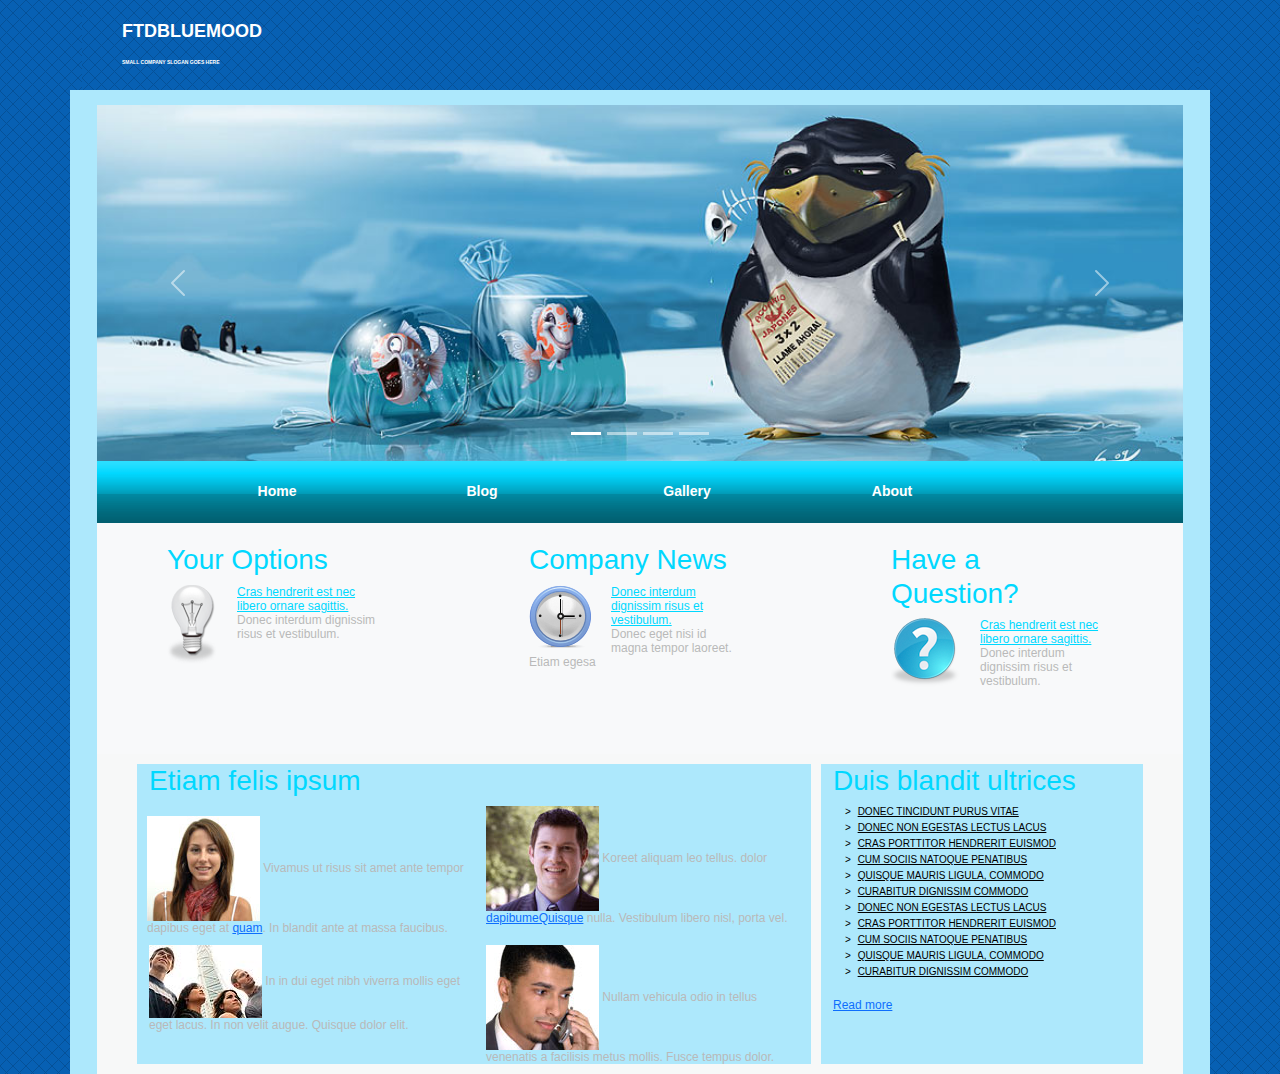
==== index.html @ ad65375a "10" ====
<!DOCTYPE html PUBLIC "-//W3C//DTD XHTML 1.0 Strict//EN" "http://www.w3.org/TR/xhtml1/DTD/xhtml1-strict.dtd">
<html xmlns="http://www.w3.org/1999/xhtml">

<head>
    <meta http-equiv="content-type" content="text/html; charset=utf-8" />
    <title>FlashTemplateDesign Free Css Template</title>
    <meta name="keywords" content="" />
    <meta name="description" content="" />
    <link href="https://cdn.jsdelivr.net/npm/bootstrap@5.1.1/dist/css/bootstrap.min.css" rel="stylesheet">
    <script src="https://cdn.jsdelivr.net/npm/bootstrap@5.1.1/dist/js/bootstrap.bundle.min.js"></script>
    <link href="style.css" rel="stylesheet" type="text/css" />
    <link rel="stylesheet" href="nivo-slider.css" type="text/css" media="screen" />
</head>

<body>
    <div class="container">

        <div class="row">
            <div id="bg">
                <div id="logo">
                    <a href="#">ftdbluemood</a>
                    <h2><a href="#">Small Company Slogan Goes Here</a></h2>
                </div>
            </div>
        </div>
        <div class="row">
            <div id="carousel">
                <div id="carouselExampleIndicators" class="carousel slide" data-bs-ride="carousel">
                    <div class="carousel-indicators">
                        <button type="button" data-bs-target="#carouselExampleIndicators" data-bs-slide-to="0"
                            class="active" aria-current="true" aria-label="Slide 1"></button>
                        <button type="button" data-bs-target="#carouselExampleIndicators" data-bs-slide-to="1"
                            aria-label="Slide 2"></button>
                        <button type="button" data-bs-target="#carouselExampleIndicators" data-bs-slide-to="2"
                            aria-label="Slide 3"></button>
                        <button type="button" data-bs-target="#carouselExampleIndicators" data-bs-slide-to="3"
                            aria-label="Slide 4"></button>
                    </div>
                    <div class="carousel-inner">
                        <div class="carousel-item active">
                            <img src="images/header.jpg" alt="" title="" class="d-block w-100" />
                        </div>
                        <div class="carousel-item">
                            <img src="images/header2.jpg" alt="" title="" class="d-block w-100" />
                        </div>
                        <div class="carousel-item">
                            <img src="images/header3.jpg" alt="" title="" class="d-block w-100" />
                        </div>
                        <div class="carousel-item">
                            <img src="images/header4.jpg" alt="" title="" class="d-block w-100" />
                        </div>
                    </div>
                    <button class="carousel-control-prev" type="button" data-bs-target="#carouselExampleIndicators"
                        data-bs-slide="prev">
                        <span class="carousel-control-prev-icon" aria-hidden="true"></span>
                        <span class="visually-hidden">Previous</span>
                    </button>
                    <button class="carousel-control-next" type="button" data-bs-target="#carouselExampleIndicators"
                        data-bs-slide="next">
                        <span class="carousel-control-next-icon" aria-hidden="true"></span>
                        <span class="visually-hidden">Next</span>
                    </button>
                </div>
            </div>

        </div>

        <div class="row">
            <!--buttom-->
            <div id="buttons">
                <ul>
                    <li class="first"><a href="#" title="">Home</a></li>
                    <li><a href="#" title="">Blog</a></li>
                    <li><a href="#" title="">Gallery</a></li>
                    <li><a href="#" title="">About</a></li>
                    <li><a href="#" title="">Contact</a></li>
                </ul>
            </div>

        </div>

        <div class="row" style="  border-right: 27px solid #ADE8FC; border-left: 27px solid #ADE8FC;">

            <div class="col-lg-4 col-sm-12 bg-light" style="padding: 20px 80px 50px 70px; ">
                <h3 style="color: #00D8FF;">Your Options</h3>
                <img src="images/img1.png" alt="" title="" style="float: left; padding-right: 20px;" />
                <p><a href="#" style="color: #00D8FF;">Cras hendrerit est nec libero ornare sagittis. </a> <br />
                    Donec interdum dignissim risus et vestibulum.
                </p>

            </div>
            <div class="col-lg-4 col-sm-12 bg-light " style="padding: 20px 80px 50px 70px">
                <h3 style="color: #00D8FF;">Company News</h3>
                <img src="images/img2.png" alt="" title="" style="float: left; padding-right: 20px;" />
                <p><a href="#" style="color: #00D8FF;">Donec interdum dignissim risus et vestibulum. </a> <br />
                    Donec eget nisi id magna tempor laoreet. Etiam egesa </p>
            </div>
            <div class="col-lg-4 col-sm-12 bg-light " style="padding: 20px 80px 50px 70px">
                <h3 style="color: #00D8FF;">Have a Question?</h3>
                <img src="images/img3.png" alt="" title="" style="float: left; padding-right: 20px;" />
                <p><a href="#" style="color: #00D8FF;">Cras hendrerit est nec libero ornare sagittis. </a> <br />
                    Donec interdum dignissim risus et vestibulum. </p>

            </div>


        </div>

        <div class="row" id="box" style="background-color:#ADE8FC ;">
            <div class="col-8" id="Etiam" style="background-color:#ADE8FC;">
                <h3 style="color: #00D8FF;">Etiam felis ipsum</h3>
                <div class="row">
                    <div class="col-md-6 col-xs-12" style="padding: 10px 10px 10px 10px;">
                        <img src="images/img3.jpg" alt="" />
                        Vivamus ut risus sit amet ante tempor dapibus eget at <a href="#">quam</a>. In blandit ante
                        at massa faucibus.
                    </div>
                    <div class="col-md-6 col-xs-12">
                        <img class="img-indent" src="images/img4.jpg" alt="" />
                        Koreet aliquam leo tellus. dolor <a href="#">dapibumeQuisque</a> nulla. Vestibulum libero
                        nisl, porta vel.
                    </div>

                    <div class="col-md-6 col-xs-12">
                        <div class="img-box">
                            <img src="images/img1.jpg" alt="" />
                            In in dui eget nibh viverra mollis eget eget lacus. In non velit augue. Quisque dolor elit.
                        </div>
                    </div>
                    <div class="col-md-6 col-xs-12">
                        <img class="img-indent" src="images/img2.jpg" alt="" />
                        Nullam vehicula odio in tellus venenatis a facilisis metus mollis. Fusce tempus dolor.
                    </div>
                </div>
            </div>




                <div class="col-4" id="Duis">
                    <h3 style="color: #00D8FF;">Duis blandit ultrices</h3>
                    <ul class="list1">
                        <li>&gt; <a href="#">Donec tincidunt purus vitae </a></li>
                        <li>&gt; <a href="#">Donec non egestas lectus lacus</a></li>
                        <li>&gt; <a href="#">Cras porttitor hendrerit euismod</a></li>
                        <li>&gt; <a href="#">Cum sociis natoque penatibus</a></li>
                        <li>&gt; <a href="#">Quisque mauris ligula, commodo</a></li>
                        <li>&gt; <a href="#">Curabitur dignissim commodo</a></li>
                        <li>&gt; <a href="#">Donec non egestas lectus lacus</a></li>
                        <li>&gt; <a href="#">Cras porttitor hendrerit euismod</a></li>
                        <li>&gt; <a href="#">Cum sociis natoque penatibus</a></li>
                        <li>&gt; <a href="#">Quisque mauris ligula, commodo</a></li>
                        <li>&gt; <a href="#">Curabitur dignissim commodo</a></li>
                    </ul>
                    <a href="#" class="link1">Read more</a>
                </div>
            </div>
        </div>

        <div class="row">
            <div class="col-8">

            </div>
            <div class="col-4">
            </div>
        </div>
        <div class="row">
            <!--foot-->
        </div>
    </div>
    </div>
</body>
---- style.css ----
body
{
	font: 12px Tahoma, Arial, Helvetica, sans-serif;
	color: #b9b9b9;
	background: #0760b3 url(images/bg.png);
}


#logo
{
background: #0760b3 url(images/bg.png);  
padding-left: 40px;
text-align: left;
padding-top: 30px;
padding-bottom: 10px;
margin: 0 auto;
line-height: 2px;

}

#logo a {
	text-decoration: none;
	font-size: 18px;
	color: #FFFFFF;
	font-weight: bold;
	text-transform: uppercase;
  
}

#logo H2 a
{
font-size: 5px;
}

#carousel{
    background: #ADE8FC;
    border-top: 15px solid #ADE8FC;
    border-right: 15px solid #ADE8FC;
    border-left: 15px solid #ADE8FC;
}

#buttons
{    
    border-right: 27px solid #ADE8FC;
    border-left: 27px solid #ADE8FC;
    padding: 0px;
	height: 62px;
	background: url(images/menu.gif) repeat-x;
}

#buttons ul {
    padding-left: 80px;
    margin: 0px;      
}

#buttons li {
	display: inline;		
}

#buttons a {
	display: block;
	float: left;
	width: 200px;
	height: 40px;
	text-align: center;
	text-decoration: none;
	color: #ffffff; 
	font-weight: bold;
	font-size: 14px;
	padding-top: 22px;
	margin-right: 5px;
}

#buttons a:hover {
	width: 200px;
    height: 40px;
	background: url(images/menu_hover.gif) repeat-x;
}

#Etiam{

	border: 10px solid #f8f8f8fb;
	border-left:40px solid #f8f8f8fb ;


}
#box{
	border-right: 27px solid #ADE8FC;
    border-left: 27px solid #ADE8FC;

}
#Duis{

	border-right: 40px solid #f8f8f8fb;
	border-top: 10px solid #f8f8f8fb;
	border-bottom: 10px solid #f8f8f8fb;


}

.list1 li {
	font-size:10px;
	color:#000;
	text-transform:uppercase;	
	list-style: none;
	margin: 0px;
	padding: 0px;
	padding-bottom: 5px;
	margin-left: -20px
}
	.list1 li a {
		color:#000;
		padding:0 0 0 4px;
	}
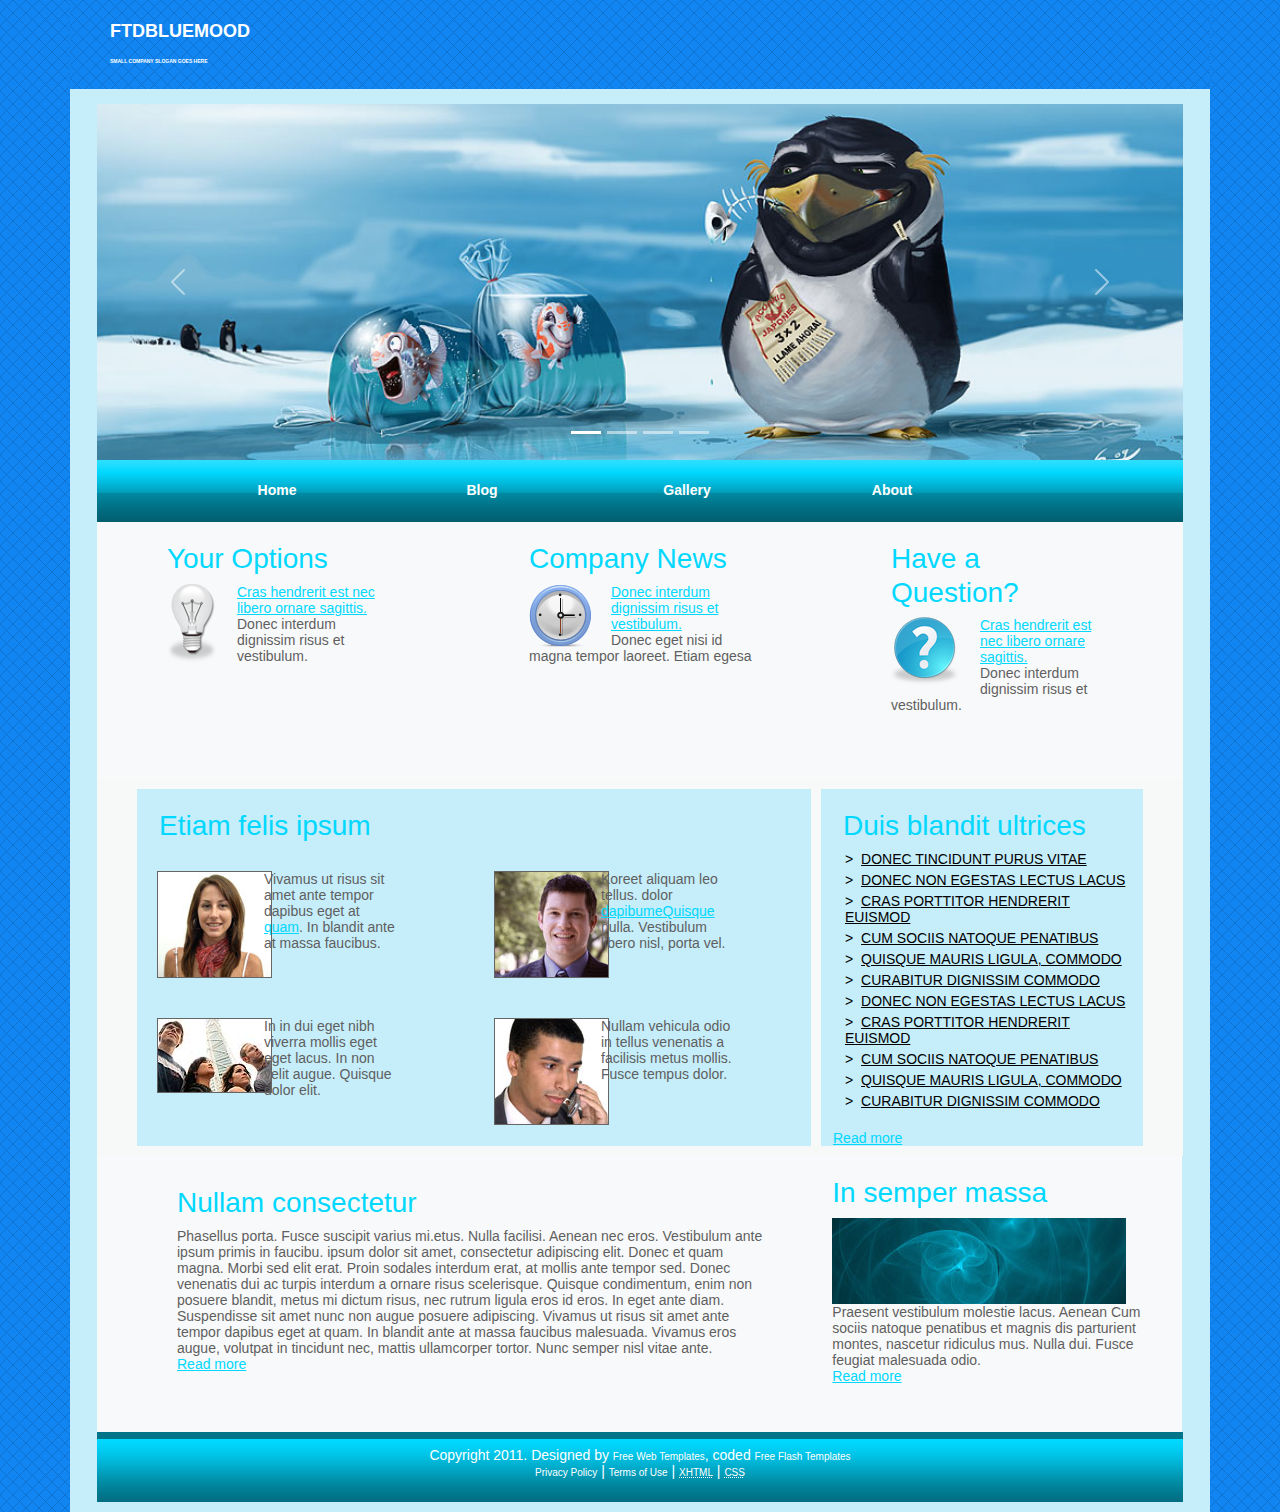
==== commit e4c174a7: "" ====
--- a/index.html
+++ b/index.html
@@ -16,12 +16,12 @@
     <div class="container">
 
         <div class="row">
-            <div id="bg">
-                <div id="logo">
-                    <a href="#">ftdbluemood</a>
-                    <h2><a href="#">Small Company Slogan Goes Here</a></h2>
-                </div>
-            </div>
+
+            <div id="logo">
+                <a href="#">ftdbluemood</a>
+                <h2><a href="#">Small Company Slogan Goes Here</a></h2>
+            </div>
+
         </div>
         <div class="row">
             <div id="carousel">
@@ -79,7 +79,7 @@
 
         </div>
 
-        <div class="row" style="  border-right: 27px solid #ADE8FC; border-left: 27px solid #ADE8FC;">
+        <div class="row" style="  border-right: 27px solid #c5edfa; border-left: 27px solid #c5edfa;">
 
             <div class="col-lg-4 col-sm-12 bg-light" style="padding: 20px 80px 50px 70px; ">
                 <h3 style="color: #00D8FF;">Your Options</h3>
@@ -89,7 +89,7 @@
                 </p>
 
             </div>
-            <div class="col-lg-4 col-sm-12 bg-light " style="padding: 20px 80px 50px 70px">
+            <div class="col-lg-4 col-sm-12 bg-light " style="padding: 20px 66px 50px 70px">
                 <h3 style="color: #00D8FF;">Company News</h3>
                 <img src="images/img2.png" alt="" title="" style="float: left; padding-right: 20px;" />
                 <p><a href="#" style="color: #00D8FF;">Donec interdum dignissim risus et vestibulum. </a> <br />
@@ -106,30 +106,59 @@
 
         </div>
 
-        <div class="row" id="box" style="background-color:#ADE8FC ;">
-            <div class="col-8" id="Etiam" style="background-color:#ADE8FC;">
-                <h3 style="color: #00D8FF;">Etiam felis ipsum</h3>
+        <div class="row" id="box">
+            <div class="col-8" id="Etiam">
+                <h3 style="color: #00D8FF; padding:20px 0px 0px 10px">Etiam felis ipsum</h3>
                 <div class="row">
-                    <div class="col-md-6 col-xs-12" style="padding: 10px 10px 10px 10px;">
-                        <img src="images/img3.jpg" alt="" />
-                        Vivamus ut risus sit amet ante tempor dapibus eget at <a href="#">quam</a>. In blandit ante
-                        at massa faucibus.
-                    </div>
-                    <div class="col-md-6 col-xs-12">
-                        <img class="img-indent" src="images/img4.jpg" alt="" />
-                        Koreet aliquam leo tellus. dolor <a href="#">dapibumeQuisque</a> nulla. Vestibulum libero
-                        nisl, porta vel.
-                    </div>
-
-                    <div class="col-md-6 col-xs-12">
-                        <div class="img-box">
-                            <img src="images/img1.jpg" alt="" />
-                            In in dui eget nibh viverra mollis eget eget lacus. In non velit augue. Quisque dolor elit.
-                        </div>
-                    </div>
-                    <div class="col-md-6 col-xs-12">
-                        <img class="img-indent" src="images/img2.jpg" alt="" />
-                        Nullam vehicula odio in tellus venenatis a facilisis metus mollis. Fusce tempus dolor.
+                    <div class="col-md-6 col-xs-12" style="padding: 20px;">
+                        <div class="row">
+                            <div class="col-xl-4 col-lg-12">
+                                <img src="images/img3.jpg" alt="" style="border: 1px solid #666666" />
+                            </div>
+                            <div class="col-xl-6 col-lg-12">
+                                <p> Vivamus ut risus sit amet ante tempor dapibus eget at <a href="#"
+                                        style="color: #00D8FF;">quam</a>. In blandit ante
+                                    at massa faucibus. </p>
+                            </div>
+                        </div>
+
+                    </div>
+                    <div class="col-md-6 col-xs-12" style="padding: 20px;">
+                        <div class="row">
+                            <div class="col-xl-4 col-lg-12">
+                                <img class="img-indent" src="images/img4.jpg" alt=""
+                                    style="border: 1px solid #666666" />
+                            </div>
+                            <div class="col-xl-6 col-lg-12">
+                                <p>Koreet aliquam leo tellus. dolor <a href="#"
+                                        style="color: #00D8FF;">dapibumeQuisque</a>
+                                    nulla. Vestibulum libero
+                                    nisl, porta vel.</p>
+                            </div>
+                        </div>
+                    </div>
+                    <div class="col-md-6 col-xs-12" style="padding: 20px;">
+                        <div class="row">
+                            <div class="col-xl-4 col-lg-12">
+                                <img src="images/img1.jpg" alt="" style="border: 1px solid #666666" />
+                            </div>
+                            <div class="col-xl-6 col-lg-12">
+                                <p>In in dui eget nibh viverra mollis eget eget lacus. In non velit augue. Quisque dolor
+                                    elit.</p>
+                            </div>
+                        </div>
+                    </div>
+                    <div class="col-md-6 col-xs-12" style="padding: 20px;">
+                        <div class="row">
+                            <div class="col-xl-4 col-lg-12">
+                                <img class="img-indent" src="images/img2.jpg" alt=""
+                                    style="border: 1px solid #666666" />
+                            </div>
+                            <div class="col-xl-6 col-lg-12">
+                                <p>Nullam vehicula odio in tellus venenatis a facilisis metus mollis. Fusce tempus
+                                    dolor.</p>
+                            </div>
+                        </div>
                     </div>
                 </div>
             </div>
@@ -137,35 +166,60 @@
 
 
 
-                <div class="col-4" id="Duis">
-                    <h3 style="color: #00D8FF;">Duis blandit ultrices</h3>
-                    <ul class="list1">
-                        <li>&gt; <a href="#">Donec tincidunt purus vitae </a></li>
-                        <li>&gt; <a href="#">Donec non egestas lectus lacus</a></li>
-                        <li>&gt; <a href="#">Cras porttitor hendrerit euismod</a></li>
-                        <li>&gt; <a href="#">Cum sociis natoque penatibus</a></li>
-                        <li>&gt; <a href="#">Quisque mauris ligula, commodo</a></li>
-                        <li>&gt; <a href="#">Curabitur dignissim commodo</a></li>
-                        <li>&gt; <a href="#">Donec non egestas lectus lacus</a></li>
-                        <li>&gt; <a href="#">Cras porttitor hendrerit euismod</a></li>
-                        <li>&gt; <a href="#">Cum sociis natoque penatibus</a></li>
-                        <li>&gt; <a href="#">Quisque mauris ligula, commodo</a></li>
-                        <li>&gt; <a href="#">Curabitur dignissim commodo</a></li>
-                    </ul>
-                    <a href="#" class="link1">Read more</a>
-                </div>
-            </div>
-        </div>
-
-        <div class="row">
-            <div class="col-8">
-
-            </div>
-            <div class="col-4">
-            </div>
-        </div>
-        <div class="row">
-            <!--foot-->
+            <div class="col-4" id="Duis">
+                <h3 style="color: #00D8FF; padding:20px 0px 0px 10px">Duis blandit ultrices</h3>
+                <ul class="list1">
+                    <li>&gt; <a href="#">Donec tincidunt purus vitae </a></li>
+                    <li>&gt; <a href="#">Donec non egestas lectus lacus</a></li>
+                    <li>&gt; <a href="#">Cras porttitor hendrerit euismod</a></li>
+                    <li>&gt; <a href="#">Cum sociis natoque penatibus</a></li>
+                    <li>&gt; <a href="#">Quisque mauris ligula, commodo</a></li>
+                    <li>&gt; <a href="#">Curabitur dignissim commodo</a></li>
+                    <li>&gt; <a href="#">Donec non egestas lectus lacus</a></li>
+                    <li>&gt; <a href="#">Cras porttitor hendrerit euismod</a></li>
+                    <li>&gt; <a href="#">Cum sociis natoque penatibus</a></li>
+                    <li>&gt; <a href="#">Quisque mauris ligula, commodo</a></li>
+                    <li>&gt; <a href="#">Curabitur dignissim commodo</a></li>
+                </ul>
+                <a href="#" style="color: #00D8FF;">Read more</a>
+            </div>
+
+        </div>
+
+        <div class="row bg-light pb-5" style="border-right: 28px solid #c5edfa; border-left: 27px solid #c5edfa; ">
+            <div class="col-8" style="padding:30px 50px 0px 80px;">
+                <h3 style="color: #00D8FF;">Nullam consectetur</h3>
+                Phasellus porta. Fusce suscipit varius mi.etus. Nulla facilisi. Aenean nec eros. Vestibulum
+                    ante ipsum primis in faucibu.
+                     ipsum dolor sit amet, consectetur adipiscing elit. Donec et quam magna. Morbi sed elit
+                    erat. Proin sodales interdum erat, at mollis ante tempor sed. Donec venenatis dui ac turpis
+                    interdum a ornare risus scelerisque. Quisque condimentum, enim non posuere blandit, metus mi
+                    dictum risus, nec rutrum ligula eros id eros. In eget ante diam.
+                Suspendisse sit amet nunc non augue posuere adipiscing. Vivamus ut risus sit amet ante tempor
+                    dapibus eget at quam. In blandit ante at massa faucibus malesuada. Vivamus eros augue, volutpat
+                    in tincidunt nec, mattis ullamcorper tortor. Nunc semper nisl vitae ante.<br>
+                <a href="#"  style="color: #00D8FF;">Read more</a>
+
+            </div>
+            <div class="col-4" style="padding-top:20px;">
+                <h3 style="color: #00D8FF;">In semper massa</h3>
+                <img src="images/img5.jpg" alt="" /><br>
+                Praesent vestibulum molestie lacus. Aenean Cum sociis natoque penatibus et magnis dis
+                    parturient montes, nascetur ridiculus mus. Nulla dui. Fusce feugiat malesuada odio.<br>
+                <a href="#" style="color: #00D8FF;">Read more</a>
+            </div>
+        </div>
+        <div class="row">
+            <div id="footer">
+                Copyright 2011. Designed by <a href="http://www.metamorphozis.com/free_templates/free_templates.php"
+                    title="Free Web Templates">Free Web Templates</a>, coded <a href="http://www.flashtemplatesdesign.com/"
+                    title="Free Flash Templates">Free Flash Templates</a>
+                <p><a href="#">Privacy Policy</a> | <a href="#">Terms of Use</a> | <a
+                    href="http://validator.w3.org/check/referer" title="This page validates as XHTML 1.0 Transitional"><abbr
+                      title="eXtensible HyperText Markup Language">XHTML</abbr></a> | <a
+                    href="http://jigsaw.w3.org/css-validator/check/referer" title="This page validates as CSS"><abbr
+                      title="Cascading Style Sheets">CSS</abbr></a></p>
+              </div>
         </div>
     </div>
     </div>
--- a/style.css
+++ b/style.css
@@ -1,14 +1,23 @@
 body
 {
-	font: 12px Tahoma, Arial, Helvetica, sans-serif;
-	color: #b9b9b9;
-	background: #0760b3 url(images/bg.png);
+	font: 14px Tahoma, Arial, Helvetica, sans-serif;
+	color: #5f5f5f;
+	background: #1186f3 url(images/bg.png);
+	
 }
+
+.container{
+
+	background:#c5edfa;
+
+
+}
+
 
 
 #logo
 {
-background: #0760b3 url(images/bg.png);  
+background: #1186f3 url(images/bg.png);  
 padding-left: 40px;
 text-align: left;
 padding-top: 30px;
@@ -33,16 +42,16 @@
 }
 
 #carousel{
-    background: #ADE8FC;
-    border-top: 15px solid #ADE8FC;
-    border-right: 15px solid #ADE8FC;
-    border-left: 15px solid #ADE8FC;
+    background: #c5edfa;
+    border-top: 15px solid #c5edfa;
+    border-right: 15px solid #c5edfa;
+    border-left: 15px solid #c5edfa;
 }
 
 #buttons
 {    
-    border-right: 27px solid #ADE8FC;
-    border-left: 27px solid #ADE8FC;
+    border-right: 27px solid #c5edfa;
+    border-left: 27px solid #c5edfa;
     padding: 0px;
 	height: 62px;
 	background: url(images/menu.gif) repeat-x;
@@ -85,8 +94,8 @@
 
 }
 #box{
-	border-right: 27px solid #ADE8FC;
-    border-left: 27px solid #ADE8FC;
+	border-right: 27px solid #c5edfa;
+    border-left: 27px solid #c5edfa;
 
 }
 #Duis{
@@ -99,7 +108,7 @@
 }
 
 .list1 li {
-	font-size:10px;
+	font-size:14px;
 	color:#000;
 	text-transform:uppercase;	
 	list-style: none;
@@ -112,3 +121,24 @@
 		color:#000;
 		padding:0 0 0 4px;
 	}
+
+#footer
+{
+	background: url(images/footer.gif) repeat-x;
+	height: 80px;
+	margin: 0 auto;
+	color: #ffffff;
+	padding-top: 15px;
+	text-align: center;
+	clear:both;
+	border-right: 27px solid #c5edfa;
+    border-left: 27px solid #c5edfa;
+   
+}
+
+#footer a
+{
+color: #ffffff;
+font-size: 10px;
+text-decoration: none;
+}